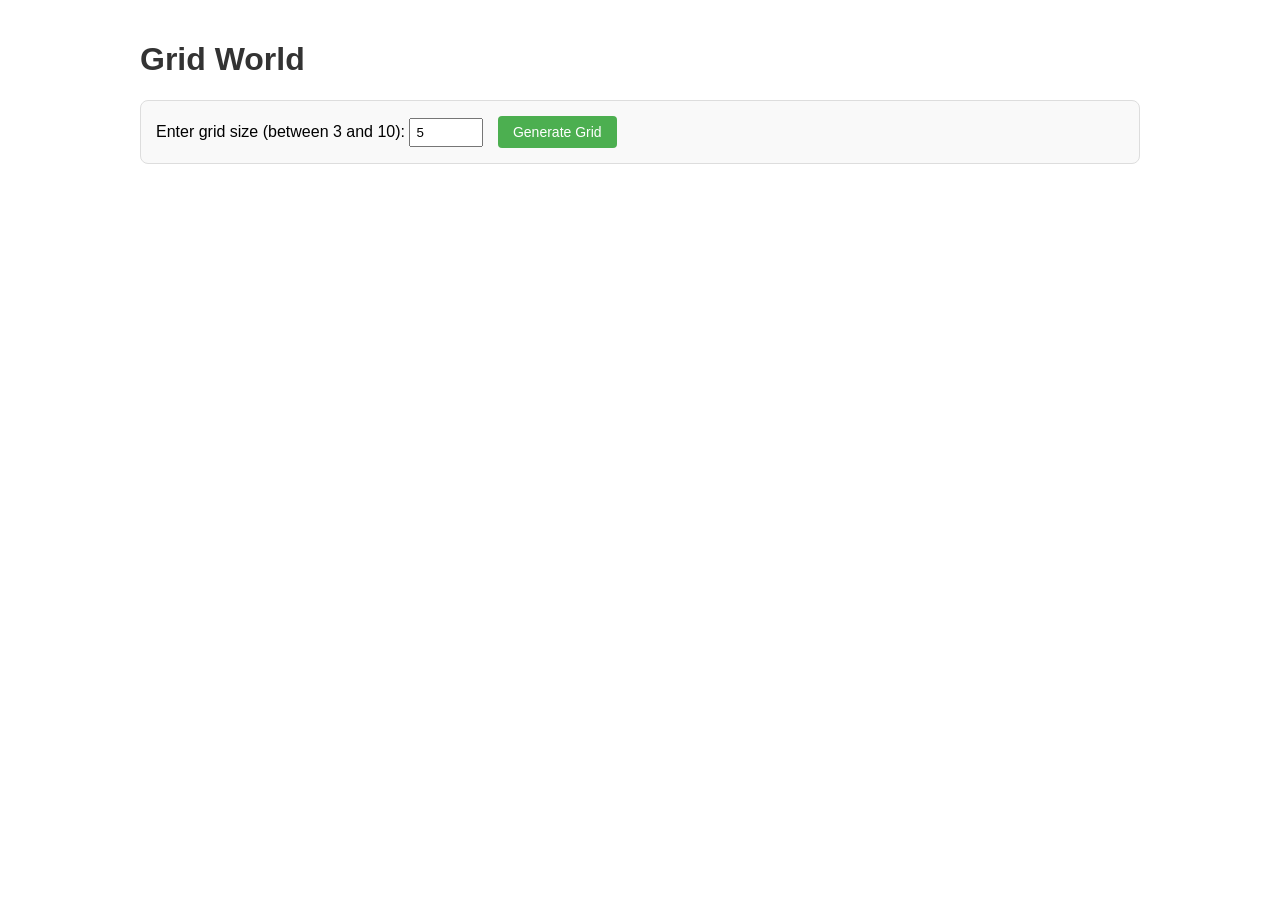
==== 5114056002index.html @ c89053d9 "HW1-3: Implement Value Iteration with optimal path visualization - Yellow path highlighting in Polic" ====
<!DOCTYPE html>
<html lang="zh-TW">

<head>
    <meta charset="UTF-8">
    <title>Grid World - Value Iteration</title>
    <style>
        body {
            font-family: Arial, sans-serif;
            padding: 20px;
            max-width: 1000px;
            margin: 0 auto;
        }

        h1,
        h2,
        h3 {
            color: #333;
        }

        .setup-container {
            margin-bottom: 20px;
            padding: 15px;
            background-color: #f9f9f9;
            border-radius: 8px;
            border: 1px solid #ddd;
        }

        .size-input {
            padding: 5px;
            width: 60px;
            margin-right: 10px;
        }

        button {
            padding: 8px 15px;
            background-color: #4CAF50;
            color: white;
            border: none;
            border-radius: 4px;
            cursor: pointer;
            font-size: 14px;
        }

        button:hover {
            background-color: #45a049;
        }

        button:disabled {
            background-color: #cccccc;
            cursor: not-allowed;
        }

        .instruction {
            font-size: 18px;
            margin: 20px 0;
            color: #0056b3;
            font-weight: bold;
        }

        .grid-wrapper {
            margin-bottom: 30px;
        }

        .grid {
            display: grid;
            gap: 0;
            border: 1px solid #333;
            /* outer border slightly thinner */
            width: fit-content;
        }

        .cell {
            width: 50px;
            height: 50px;
            border: 1px solid #333;
            display: flex;
            align-items: center;
            justify-content: center;
            cursor: pointer;
            user-select: none;
            font-size: 16px;
            transition: background-color 0.2s;
            box-sizing: border-box;
            background-color: transparent;
        }

        .cell:hover {
            background-color: #f0f0f0;
        }

        /* Setup Grid Colors matching HW1-1 requirements */
        .start {
            background-color: #28a745 !important;
            color: white !important;
            font-weight: bold;
            border-color: #333;
        }

        .end {
            background-color: #dc3545 !important;
            color: white !important;
            font-weight: bold;
            border-color: #333;
        }

        .obstacle {
            background-color: #7b7b7b !important;
            color: white !important;
            border-color: #333;
        }

        /* Results Display matching HW1-2 requirements */
        .matrices-container {
            display: flex;
            gap: 50px;
            margin-top: 20px;
            flex-wrap: wrap;
        }

        /* Optimal path highlighting */
        .optimal-path {
            background-color: #FFFF99 !important;
            font-weight: bold;
        }

        /* Value cell colors */
        .value-high {
            background-color: #90EE90 !important;
        }

        .value-medium-high {
            background-color: #ADD8E6 !important;
        }

        .value-medium {
            background-color: #B0C4DE !important;
        }

        .value-medium-low {
            background-color: #FFB6C1 !important;
        }

        .value-low {
            background-color: #FFB0B0 !important;
        }

        .value-end {
            background-color: #FF6B6B !important;
            font-weight: bold;
        }

        .matrix-wrapper {
            display: flex;
            flex-direction: column;
            align-items: center;
        }

        .matrix-title {
            margin-bottom: 15px;
            font-size: 18px;
            font-weight: bold;
            color: #333;
        }

        /* Container with axes */
        .axes-container {
            display: flex;
        }

        /* Y-axis wrapper */
        .y-axis {
            display: flex;
            flex-direction: column;
            /* To make rows increment from bottom-up visually */
            justify-content: space-around;
            padding-right: 10px;
            font-size: 12px;
            color: #333;
            /* Border representing the y-axis line */
            border-right: 2px solid #333;
            margin-right: 5px;
        }

        .y-axis-label {
            height: 60px;
            /* match matrix cell height */
            display: flex;
            align-items: center;
            justify-content: flex-end;
            padding-right: 5px;
        }

        /* Main matrix container */
        .matrix-content-wrapper {
            display: flex;
            flex-direction: column;
        }

        /* The data grid */
        .matrix {
            display: grid;
            gap: 0;
            border: 1px solid #1f77b4;
            /* blue outer bound similar to image */
        }

        .matrix .cell {
            width: 60px;
            height: 60px;
            cursor: default;
            color: #333;
            /* black font */
            border: 1px solid #1f77b4;
            /* inner blueish borders */
            font-size: 14px;
        }

        .matrix .cell:hover {
            background-color: transparent;
        }

        .matrix .obstacle {
            background-color: #7f7f7f !important;
            /* solid gray matching HW pic */
            border: 1px solid #333;
            /* dark border for blocks */
            color: transparent !important;
        }

        /* X-axis wrapper */
        .x-axis {
            display: flex;
            padding-top: 5px;
            margin-top: 5px;
        }

        .x-axis-label {
            width: 60px;
            /* match matrix cell width */
            text-align: center;
            font-size: 12px;
            color: #333;
        }

        /* Loading spinner */
        .loader {
            border: 4px solid #f3f3f3;
            border-top: 4px solid #3498db;
            border-radius: 50%;
            width: 20px;
            height: 20px;
            animation: spin 1s linear infinite;
            display: inline-block;
            vertical-align: middle;
            margin-left: 10px;
            display: none;
        }

        @keyframes spin {
            0% {
                transform: rotate(0deg);
            }

            100% {
                transform: rotate(360deg);
            }
        }
    </style>
</head>

<body>
    <h1>Grid World</h1>

    <div class="setup-container">
        <label>Enter grid size (between 3 and 10): </label>
        <input type="number" id="gridSize" class="size-input" min="3" max="10" value="5">
        <button onclick="generateGrid()">Generate Grid</button>
    </div>

    <div id="gridArea" style="display:none;">
        <h2 id="gridTitle" style="margin-bottom: 15px;">7 x 7 Grid:</h2>

        <div id="instruction" class="instruction">
            1. Click on a cell to set up the start grid as green.
        </div>

        <div class="grid-wrapper">
            <div id="mainGrid" class="grid"></div>
        </div>

        <div style="margin-top: 20px; margin-bottom: 30px;">
            <button id="calcBtn" onclick="calculatePolicyAndValue()"
                style="display:none; padding: 10px 20px; font-size:16px;">
                Calculate Optimal Policy & Value (Value Iteration)
            </button>
            <div id="loading" class="loader"></div>
        </div>
    </div>

    <div class="matrices-container" id="resultsContainer" style="display:none;">
        <!-- Value Matrix -->
        <div class="matrix-wrapper">
            <div class="matrix-title">Value Function:</div>
            <div class="axes-container">
                <div class="y-axis" id="valYAxis"></div>
                <div class="matrix-content-wrapper">
                    <div id="valueMatrix" class="matrix"></div>
                    <div class="x-axis" id="valXAxis"></div>
                </div>
            </div>
        </div>
        <!-- Policy Matrix -->
        <div class="matrix-wrapper">
            <div class="matrix-title">Policy (Optimal Path):</div>
            <div class="axes-container">
                <div class="y-axis" id="polYAxis"></div>
                <div class="matrix-content-wrapper">
                    <div id="policyMatrix" class="matrix"></div>
                    <div class="x-axis" id="polXAxis"></div>
                </div>
            </div>
        </div>
    </div>

    <script>
        let n = 7;
        let startCell = null;
        let endCell = null;
        let obstacles = [];
        let maxObstacles = 0;

        function generateGrid() {
            const sizeInput = document.getElementById('gridSize').value;
            n = parseInt(sizeInput);

            if (isNaN(n) || n < 3 || n > 10) {
                alert("Please enter a valid number between 3 and 10.");
                return;
            }

            maxObstacles = n - 2;
            startCell = null;
            endCell = null;
            obstacles = [];

            document.getElementById('gridArea').style.display = 'block';
            document.getElementById('gridTitle').innerText = `${n} x ${n} Grid:`;
            document.getElementById('calcBtn').style.display = 'none';
            document.getElementById('resultsContainer').style.display = 'none';

            const gridElement = document.getElementById('mainGrid');
            gridElement.style.gridTemplateColumns = `repeat(${n}, 50px)`;
            gridElement.innerHTML = '';

            for (let i = 0; i < n; i++) {
                for (let j = 0; j < n; j++) {
                    const cell = document.createElement('div');
                    cell.className = 'cell';
                    cell.innerText = (i * n + j + 1);
                    cell.dataset.r = i;
                    cell.dataset.c = j;
                    cell.onclick = () => handleCellClick(cell, i, j);
                    gridElement.appendChild(cell);
                }
            }

            updateInstruction();
        }

        function updateInstruction() {
            const inst = document.getElementById('instruction');
            if (!startCell) {
                inst.innerText = "1. Click on a cell to set up the start grid as green.";
            } else if (!endCell) {
                inst.innerText = "2. Click on a cell to set up the end grid as red.";
            } else if (obstacles.length < maxObstacles) {
                const rem = maxObstacles - obstacles.length;
                inst.innerText = `3. Click to set ${rem} more obstacle(s) as gray.`;
            } else {
                inst.innerText = "Setup complete! You can now calculate policy and value.";
                document.getElementById('calcBtn').style.display = 'inline-block';
            }
        }

        function handleCellClick(cellElem, r, c) {
            const stateId = `${r},${c}`;

            if (!startCell) {
                startCell = stateId;
                cellElem.classList.add('start');
                updateInstruction();
            }
            else if (!endCell && stateId !== startCell) {
                endCell = stateId;
                cellElem.classList.add('end');
                updateInstruction();
            }
            else if (obstacles.length < maxObstacles && stateId !== startCell && stateId !== endCell) {
                if (!obstacles.includes(stateId)) {
                    obstacles.push(stateId);
                    cellElem.classList.add('obstacle');
                    cellElem.innerText = '';
                    updateInstruction();
                }
            }
        }

        async function calculatePolicyAndValue() {
            document.getElementById('calcBtn').disabled = true;
            document.getElementById('loading').style.display = 'inline-block';

            const reqData = {
                n: n,
                start: startCell.split(',').map(Number),
                end: endCell.split(',').map(Number),
                obstacles: obstacles.map(coord => coord.split(',').map(Number)),
                algorithm: 'value_iter'
            };

            try {
                const response = await fetch('http://127.0.0.1:5000/api/evaluate', {
                    method: 'POST',
                    headers: { 'Content-Type': 'application/json' },
                    body: JSON.stringify(reqData)
                });

                if (!response.ok) {
                    throw new Error("Server error.");
                }

                const data = await response.json();
                renderMatrices(data.value_matrix, data.policy_matrix, data.optimal_path);
            } catch (error) {
                alert("Error calculating matrices: " + error.message);
                console.error(error);
            } finally {
                document.getElementById('calcBtn').disabled = false;
                document.getElementById('loading').style.display = 'none';
            }
        }

        function renderMatrices(values, policy, optimalPath) {
            document.getElementById('resultsContainer').style.display = 'flex';

            // Create a set for quick path lookup
            const pathSet = new Set();
            if (optimalPath) {
                optimalPath.forEach(([r, c]) => {
                    pathSet.add(`${r},${c}`);
                });
            }

            const renderMatrix = (matrixData, type) => {
                const isValue = type === 'value';
                const gridId = isValue ? 'valueMatrix' : 'policyMatrix';
                const yAxisId = isValue ? 'valYAxis' : 'polYAxis';
                const xAxisId = isValue ? 'valXAxis' : 'polXAxis';

                const grid = document.getElementById(gridId);
                const yAxis = document.getElementById(yAxisId);
                const xAxis = document.getElementById(xAxisId);

                grid.style.gridTemplateColumns = `repeat(${n}, 60px)`;
                grid.innerHTML = '';
                yAxis.innerHTML = '';
                xAxis.innerHTML = '';

                // Build Axes
                // HW Image shows Y-axis from n-1 down to 0 top to bottom
                for (let i = 0; i < n; i++) {
                    const yLabel = document.createElement('div');
                    yLabel.className = 'y-axis-label';
                    yLabel.innerText = `${n - 1 - i}`;
                    yAxis.appendChild(yLabel);
                }

                // X-axis from left to right: 0 to n-1
                for (let j = 0; j < n; j++) {
                    const xLabel = document.createElement('div');
                    xLabel.className = 'x-axis-label';
                    xLabel.innerText = `${j}`;
                    xAxis.appendChild(xLabel);
                }

                for (let i = 0; i < n; i++) {
                    for (let j = 0; j < n; j++) {
                        const cell = document.createElement('div');
                        cell.className = 'cell';

                        // Check if this cell is on optimal path (only for policy matrix)
                        const isOnPath = !isValue && pathSet.has(`${i},${j}`);

                        // We map visual row 'i' directly directly.
                        if (matrixData[i][j] === 'X') {
                            cell.classList.add('obstacle');
                        } else if (matrixData[i][j] === 'G') {
                            if (isValue) {
                                cell.innerText = '0.00';
                                cell.classList.add('value-end');
                            } else {
                                cell.innerText = 'end';
                                if (isOnPath) {
                                    cell.classList.add('optimal-path');
                                }
                            }
                        } else {
                            if (isValue) {
                                const val = parseFloat(matrixData[i][j]);
                                cell.innerText = val.toFixed(2);
                                
                                // Apply color based on value (assuming values are negative)
                                // More negative = farther from goal = greener
                                // Less negative = closer to goal = redder
                                const absVal = Math.abs(val);
                                if (absVal >= 15) {
                                    cell.classList.add('value-high'); // Green
                                } else if (absVal >= 12) {
                                    cell.classList.add('value-medium-high'); // Light blue
                                } else if (absVal >= 9) {
                                    cell.classList.add('value-medium'); // Blue
                                } else if (absVal >= 5) {
                                    cell.classList.add('value-medium-low'); // Light pink
                                } else {
                                    cell.classList.add('value-low'); // Pink
                                }
                            } else {
                                // For policy, we want arrows looking like the picture
                                const act = matrixData[i][j];
                                // We'll map arrows strictly: ↑, ↓, ←, →
                                // Or Unicode lines: 
                                if (act === '↑') cell.innerHTML = '&#8593;';
                                else if (act === '↓') cell.innerHTML = '&#8595;';
                                else if (act === '←') cell.innerHTML = '&#8592;';
                                else if (act === '→') cell.innerHTML = '&#8594;';
                                else cell.innerText = act;
                                
                                // Highlight optimal path
                                if (isOnPath) {
                                    cell.classList.add('optimal-path');
                                }
                            }
                        }
                        // HW image has no blue borders on obstacles, they are solidly gray with black outer borders.
                        grid.appendChild(cell);
                    }
                }
            };

            renderMatrix(values, 'value');
            renderMatrix(policy, 'policy');

            document.getElementById('resultsContainer').scrollIntoView({ behavior: 'smooth' });
        }
    </script>
</body>

</html>
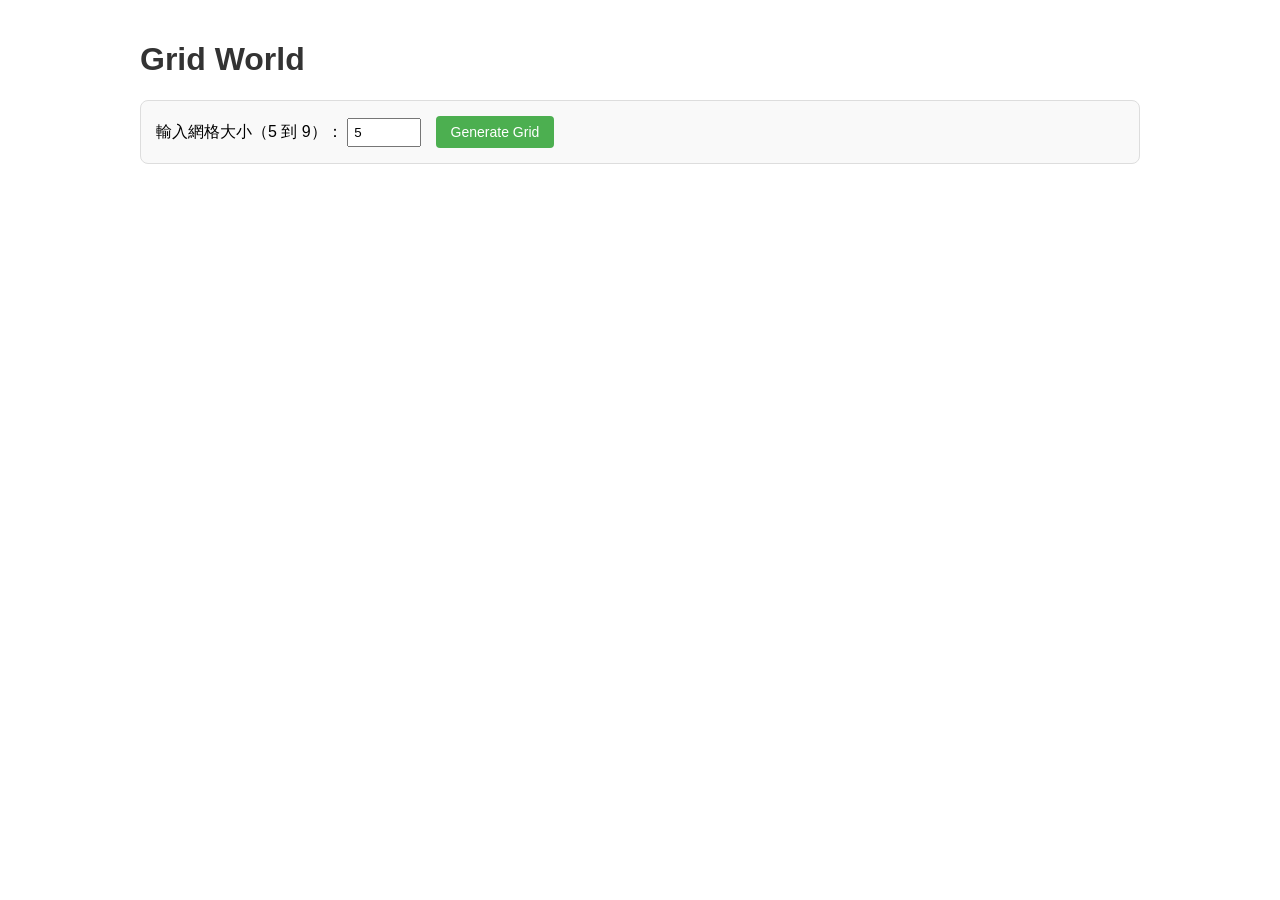
==== commit dbd433df: "Implement HW1-1 HW1-2 HW1-3 requirements in Flask app" ====
--- a/5114056002index.html
+++ b/5114056002index.html
@@ -116,6 +116,24 @@
             gap: 50px;
             margin-top: 20px;
             flex-wrap: wrap;
+        }
+
+        .result-block {
+            width: 100%;
+            margin-bottom: 25px;
+        }
+
+        .result-title {
+            font-size: 20px;
+            font-weight: bold;
+            color: #1f2937;
+            margin: 10px 0 8px;
+        }
+
+        .result-subtitle {
+            margin: 0;
+            color: #4b5563;
+            font-size: 14px;
         }
 
         /* Optimal path highlighting */
@@ -273,16 +291,16 @@
     <h1>Grid World</h1>
 
     <div class="setup-container">
-        <label>Enter grid size (between 3 and 10): </label>
-        <input type="number" id="gridSize" class="size-input" min="3" max="10" value="5">
+        <label>輸入網格大小（5 到 9）： </label>
+        <input type="number" id="gridSize" class="size-input" min="5" max="9" value="5">
         <button onclick="generateGrid()">Generate Grid</button>
     </div>
 
     <div id="gridArea" style="display:none;">
-        <h2 id="gridTitle" style="margin-bottom: 15px;">7 x 7 Grid:</h2>
+        <h2 id="gridTitle" style="margin-bottom: 15px;">5 x 5 Grid:</h2>
 
         <div id="instruction" class="instruction">
-            1. Click on a cell to set up the start grid as green.
+            1. 點擊一個格子設定起點（綠色）。
         </div>
 
         <div class="grid-wrapper">
@@ -292,39 +310,72 @@
         <div style="margin-top: 20px; margin-bottom: 30px;">
             <button id="calcBtn" onclick="calculatePolicyAndValue()"
                 style="display:none; padding: 10px 20px; font-size:16px;">
-                Calculate Optimal Policy & Value (Value Iteration)
+                計算 HW1-2 策略評估與 HW1-3 最佳策略
             </button>
             <div id="loading" class="loader"></div>
         </div>
     </div>
 
     <div class="matrices-container" id="resultsContainer" style="display:none;">
-        <!-- Value Matrix -->
-        <div class="matrix-wrapper">
-            <div class="matrix-title">Value Function:</div>
-            <div class="axes-container">
-                <div class="y-axis" id="valYAxis"></div>
-                <div class="matrix-content-wrapper">
-                    <div id="valueMatrix" class="matrix"></div>
-                    <div class="x-axis" id="valXAxis"></div>
+        <div class="result-block">
+            <div class="result-title">HW1-2：隨機策略與策略評估</div>
+            <p class="result-subtitle">顯示每個狀態的隨機行動（↑↓←→）與對應價值函數 V(s)</p>
+            <div class="matrices-container">
+                <div class="matrix-wrapper">
+                    <div class="matrix-title">Random Policy:</div>
+                    <div class="axes-container">
+                        <div class="y-axis" id="randPolYAxis"></div>
+                        <div class="matrix-content-wrapper">
+                            <div id="randomPolicyMatrix" class="matrix"></div>
+                            <div class="x-axis" id="randPolXAxis"></div>
+                        </div>
+                    </div>
+                </div>
+
+                <div class="matrix-wrapper">
+                    <div class="matrix-title">Value Function V(s):</div>
+                    <div class="axes-container">
+                        <div class="y-axis" id="randValYAxis"></div>
+                        <div class="matrix-content-wrapper">
+                            <div id="randomValueMatrix" class="matrix"></div>
+                            <div class="x-axis" id="randValXAxis"></div>
+                        </div>
+                    </div>
                 </div>
             </div>
         </div>
-        <!-- Policy Matrix -->
-        <div class="matrix-wrapper">
-            <div class="matrix-title">Policy (Optimal Path):</div>
-            <div class="axes-container">
-                <div class="y-axis" id="polYAxis"></div>
-                <div class="matrix-content-wrapper">
-                    <div id="policyMatrix" class="matrix"></div>
-                    <div class="x-axis" id="polXAxis"></div>
+
+        <div class="result-block">
+            <div class="result-title">HW1-3：價值迭代最佳政策</div>
+            <p class="result-subtitle">以 Value Iteration 推導最佳行動並更新價值函數（黃色為最佳路徑）</p>
+            <div class="matrices-container">
+                <div class="matrix-wrapper">
+                    <div class="matrix-title">Optimal Policy:</div>
+                    <div class="axes-container">
+                        <div class="y-axis" id="optPolYAxis"></div>
+                        <div class="matrix-content-wrapper">
+                            <div id="optimalPolicyMatrix" class="matrix"></div>
+                            <div class="x-axis" id="optPolXAxis"></div>
+                        </div>
+                    </div>
+                </div>
+
+                <div class="matrix-wrapper">
+                    <div class="matrix-title">Optimal Value Function V*(s):</div>
+                    <div class="axes-container">
+                        <div class="y-axis" id="optValYAxis"></div>
+                        <div class="matrix-content-wrapper">
+                            <div id="optimalValueMatrix" class="matrix"></div>
+                            <div class="x-axis" id="optValXAxis"></div>
+                        </div>
+                    </div>
                 </div>
             </div>
         </div>
     </div>
 
     <script>
-        let n = 7;
+        let n = 5;
         let startCell = null;
         let endCell = null;
         let obstacles = [];
@@ -334,8 +385,8 @@
             const sizeInput = document.getElementById('gridSize').value;
             n = parseInt(sizeInput);
 
-            if (isNaN(n) || n < 3 || n > 10) {
-                alert("Please enter a valid number between 3 and 10.");
+            if (isNaN(n) || n < 5 || n > 9) {
+                alert("請輸入 5 到 9 的整數。\n(HW1-1 規範：n 範圍為 5~9)");
                 return;
             }
 
@@ -371,14 +422,14 @@
         function updateInstruction() {
             const inst = document.getElementById('instruction');
             if (!startCell) {
-                inst.innerText = "1. Click on a cell to set up the start grid as green.";
+                inst.innerText = "1. 點擊一個格子設定起點（綠色）。";
             } else if (!endCell) {
-                inst.innerText = "2. Click on a cell to set up the end grid as red.";
+                inst.innerText = "2. 點擊一個格子設定終點（紅色）。";
             } else if (obstacles.length < maxObstacles) {
                 const rem = maxObstacles - obstacles.length;
-                inst.innerText = `3. Click to set ${rem} more obstacle(s) as gray.`;
+                inst.innerText = `3. 請再點擊 ${rem} 個障礙物（灰色），總數需為 n-2 = ${maxObstacles}。`;
             } else {
-                inst.innerText = "Setup complete! You can now calculate policy and value.";
+                inst.innerText = "設定完成！可開始計算 HW1-2（策略評估）與 HW1-3（價值迭代）。";
                 document.getElementById('calcBtn').style.display = 'inline-block';
             }
         }
@@ -407,6 +458,15 @@
         }
 
         async function calculatePolicyAndValue() {
+            if (!startCell || !endCell) {
+                alert('請先設定起點與終點。');
+                return;
+            }
+            if (obstacles.length !== maxObstacles) {
+                alert(`障礙物數量需為 n-2 = ${maxObstacles}。`);
+                return;
+            }
+
             document.getElementById('calcBtn').disabled = true;
             document.getElementById('loading').style.display = 'inline-block';
 
@@ -419,20 +479,21 @@
             };
 
             try {
-                const response = await fetch('http://127.0.0.1:5000/api/evaluate', {
+                const response = await fetch('/api/evaluate', {
                     method: 'POST',
                     headers: { 'Content-Type': 'application/json' },
                     body: JSON.stringify(reqData)
                 });
 
                 if (!response.ok) {
-                    throw new Error("Server error.");
+                    const errData = await response.json().catch(() => ({}));
+                    throw new Error(errData.error || "伺服器計算失敗。");
                 }
 
                 const data = await response.json();
-                renderMatrices(data.value_matrix, data.policy_matrix, data.optimal_path);
+                renderAllResults(data);
             } catch (error) {
-                alert("Error calculating matrices: " + error.message);
+                alert("計算失敗：" + error.message);
                 console.error(error);
             } finally {
                 document.getElementById('calcBtn').disabled = false;
@@ -440,115 +501,127 @@
             }
         }
 
-        function renderMatrices(values, policy, optimalPath) {
+        function getValueRange(matrixData) {
+            const numbers = [];
+            for (let i = 0; i < n; i++) {
+                for (let j = 0; j < n; j++) {
+                    const value = matrixData[i][j];
+                    if (value !== 'X' && value !== 'G') {
+                        numbers.push(parseFloat(value));
+                    }
+                }
+            }
+            if (numbers.length === 0) {
+                return { min: 0, max: 0 };
+            }
+            return {
+                min: Math.min(...numbers),
+                max: Math.max(...numbers)
+            };
+        }
+
+        function applyValueColor(cell, val, minVal, maxVal) {
+            if (maxVal === minVal) {
+                cell.classList.add('value-medium');
+                return;
+            }
+
+            const normalized = (val - minVal) / (maxVal - minVal);
+
+            if (normalized >= 0.8) {
+                cell.classList.add('value-low');
+            } else if (normalized >= 0.6) {
+                cell.classList.add('value-medium-low');
+            } else if (normalized >= 0.4) {
+                cell.classList.add('value-medium');
+            } else if (normalized >= 0.2) {
+                cell.classList.add('value-medium-high');
+            } else {
+                cell.classList.add('value-high');
+            }
+        }
+
+        function buildAxes(yAxis, xAxis) {
+            yAxis.innerHTML = '';
+            xAxis.innerHTML = '';
+
+            for (let i = 0; i < n; i++) {
+                const yLabel = document.createElement('div');
+                yLabel.className = 'y-axis-label';
+                yLabel.innerText = `${n - 1 - i}`;
+                yAxis.appendChild(yLabel);
+            }
+
+            for (let j = 0; j < n; j++) {
+                const xLabel = document.createElement('div');
+                xLabel.className = 'x-axis-label';
+                xLabel.innerText = `${j}`;
+                xAxis.appendChild(xLabel);
+            }
+        }
+
+        function renderMatrix(matrixData, type, gridId, yAxisId, xAxisId, pathSet, highlightPath) {
+            const isValue = type === 'value';
+            const grid = document.getElementById(gridId);
+            const yAxis = document.getElementById(yAxisId);
+            const xAxis = document.getElementById(xAxisId);
+
+            const valueRange = isValue ? getValueRange(matrixData) : null;
+
+            grid.style.gridTemplateColumns = `repeat(${n}, 60px)`;
+            grid.innerHTML = '';
+            buildAxes(yAxis, xAxis);
+
+            for (let i = 0; i < n; i++) {
+                for (let j = 0; j < n; j++) {
+                    const cell = document.createElement('div');
+                    cell.className = 'cell';
+
+                    const value = matrixData[i][j];
+                    const isOnPath = highlightPath && pathSet.has(`${i},${j}`);
+
+                    if (value === 'X') {
+                        cell.classList.add('obstacle');
+                    } else if (value === 'G') {
+                        cell.innerText = 'G';
+                        if (isOnPath) {
+                            cell.classList.add('optimal-path');
+                        }
+                    } else if (isValue) {
+                        const val = parseFloat(value);
+                        cell.innerText = Number.isFinite(val) ? val.toFixed(2) : '0.00';
+                        applyValueColor(cell, Number.isFinite(val) ? val : 0, valueRange.min, valueRange.max);
+                    } else {
+                        if (value === '↑') cell.innerHTML = '&#8593;';
+                        else if (value === '↓') cell.innerHTML = '&#8595;';
+                        else if (value === '←') cell.innerHTML = '&#8592;';
+                        else if (value === '→') cell.innerHTML = '&#8594;';
+                        else cell.innerText = value || '';
+
+                        if (isOnPath) {
+                            cell.classList.add('optimal-path');
+                        }
+                    }
+
+                    grid.appendChild(cell);
+                }
+            }
+        }
+
+        function renderAllResults(data) {
             document.getElementById('resultsContainer').style.display = 'flex';
 
-            // Create a set for quick path lookup
             const pathSet = new Set();
-            if (optimalPath) {
-                optimalPath.forEach(([r, c]) => {
+            if (data.optimal_path) {
+                data.optimal_path.forEach(([r, c]) => {
                     pathSet.add(`${r},${c}`);
                 });
             }
 
-            const renderMatrix = (matrixData, type) => {
-                const isValue = type === 'value';
-                const gridId = isValue ? 'valueMatrix' : 'policyMatrix';
-                const yAxisId = isValue ? 'valYAxis' : 'polYAxis';
-                const xAxisId = isValue ? 'valXAxis' : 'polXAxis';
-
-                const grid = document.getElementById(gridId);
-                const yAxis = document.getElementById(yAxisId);
-                const xAxis = document.getElementById(xAxisId);
-
-                grid.style.gridTemplateColumns = `repeat(${n}, 60px)`;
-                grid.innerHTML = '';
-                yAxis.innerHTML = '';
-                xAxis.innerHTML = '';
-
-                // Build Axes
-                // HW Image shows Y-axis from n-1 down to 0 top to bottom
-                for (let i = 0; i < n; i++) {
-                    const yLabel = document.createElement('div');
-                    yLabel.className = 'y-axis-label';
-                    yLabel.innerText = `${n - 1 - i}`;
-                    yAxis.appendChild(yLabel);
-                }
-
-                // X-axis from left to right: 0 to n-1
-                for (let j = 0; j < n; j++) {
-                    const xLabel = document.createElement('div');
-                    xLabel.className = 'x-axis-label';
-                    xLabel.innerText = `${j}`;
-                    xAxis.appendChild(xLabel);
-                }
-
-                for (let i = 0; i < n; i++) {
-                    for (let j = 0; j < n; j++) {
-                        const cell = document.createElement('div');
-                        cell.className = 'cell';
-
-                        // Check if this cell is on optimal path (only for policy matrix)
-                        const isOnPath = !isValue && pathSet.has(`${i},${j}`);
-
-                        // We map visual row 'i' directly directly.
-                        if (matrixData[i][j] === 'X') {
-                            cell.classList.add('obstacle');
-                        } else if (matrixData[i][j] === 'G') {
-                            if (isValue) {
-                                cell.innerText = '0.00';
-                                cell.classList.add('value-end');
-                            } else {
-                                cell.innerText = 'end';
-                                if (isOnPath) {
-                                    cell.classList.add('optimal-path');
-                                }
-                            }
-                        } else {
-                            if (isValue) {
-                                const val = parseFloat(matrixData[i][j]);
-                                cell.innerText = val.toFixed(2);
-                                
-                                // Apply color based on value (assuming values are negative)
-                                // More negative = farther from goal = greener
-                                // Less negative = closer to goal = redder
-                                const absVal = Math.abs(val);
-                                if (absVal >= 15) {
-                                    cell.classList.add('value-high'); // Green
-                                } else if (absVal >= 12) {
-                                    cell.classList.add('value-medium-high'); // Light blue
-                                } else if (absVal >= 9) {
-                                    cell.classList.add('value-medium'); // Blue
-                                } else if (absVal >= 5) {
-                                    cell.classList.add('value-medium-low'); // Light pink
-                                } else {
-                                    cell.classList.add('value-low'); // Pink
-                                }
-                            } else {
-                                // For policy, we want arrows looking like the picture
-                                const act = matrixData[i][j];
-                                // We'll map arrows strictly: ↑, ↓, ←, →
-                                // Or Unicode lines: 
-                                if (act === '↑') cell.innerHTML = '&#8593;';
-                                else if (act === '↓') cell.innerHTML = '&#8595;';
-                                else if (act === '←') cell.innerHTML = '&#8592;';
-                                else if (act === '→') cell.innerHTML = '&#8594;';
-                                else cell.innerText = act;
-                                
-                                // Highlight optimal path
-                                if (isOnPath) {
-                                    cell.classList.add('optimal-path');
-                                }
-                            }
-                        }
-                        // HW image has no blue borders on obstacles, they are solidly gray with black outer borders.
-                        grid.appendChild(cell);
-                    }
-                }
-            };
-
-            renderMatrix(values, 'value');
-            renderMatrix(policy, 'policy');
+            renderMatrix(data.random_policy_matrix, 'policy', 'randomPolicyMatrix', 'randPolYAxis', 'randPolXAxis', pathSet, false);
+            renderMatrix(data.random_value_matrix, 'value', 'randomValueMatrix', 'randValYAxis', 'randValXAxis', pathSet, false);
+            renderMatrix(data.optimal_policy_matrix, 'policy', 'optimalPolicyMatrix', 'optPolYAxis', 'optPolXAxis', pathSet, true);
+            renderMatrix(data.optimal_value_matrix, 'value', 'optimalValueMatrix', 'optValYAxis', 'optValXAxis', pathSet, false);
 
             document.getElementById('resultsContainer').scrollIntoView({ behavior: 'smooth' });
         }
